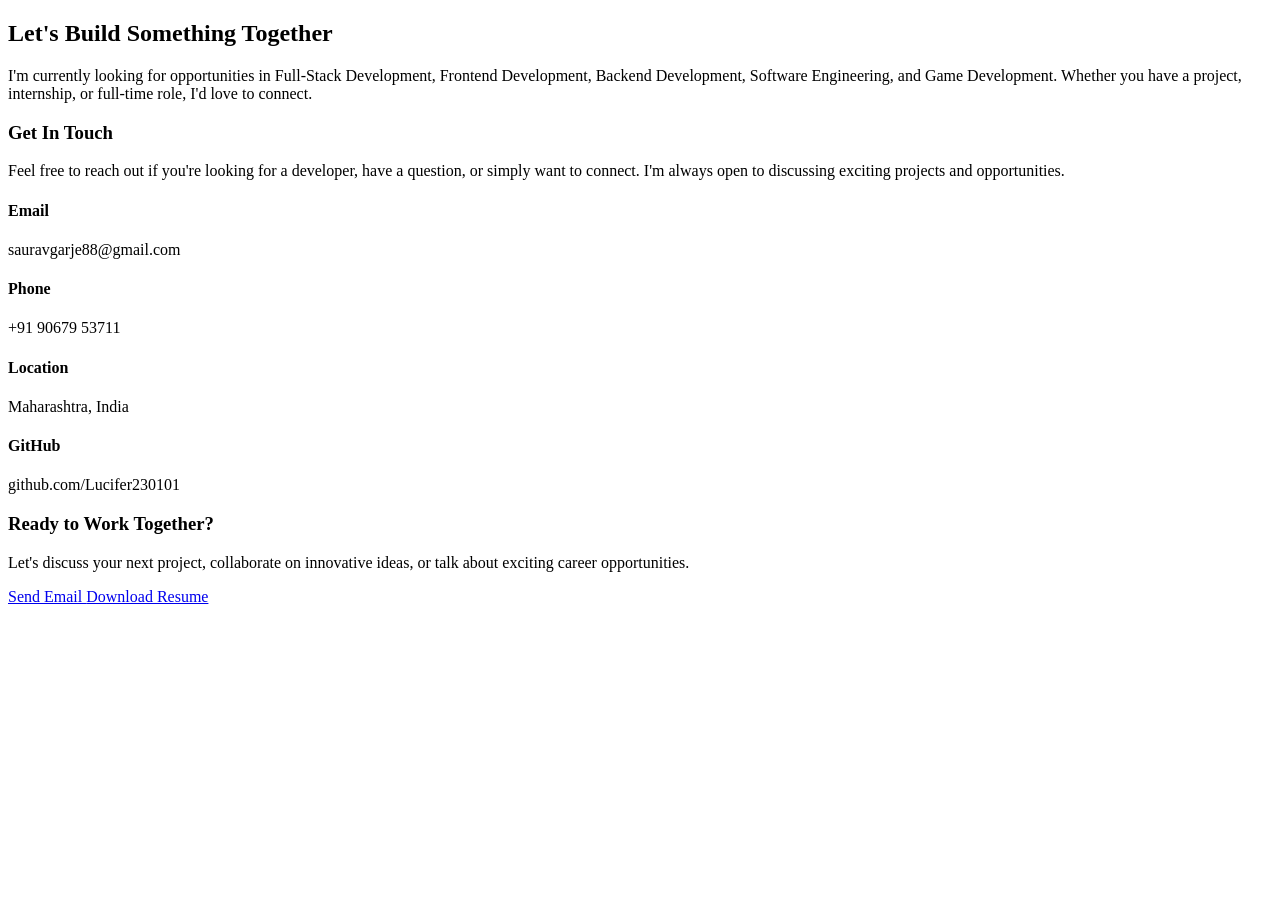
==== components/contact.html @ 1e5e7b9f "initializing my portfoliov1" ====
<!DOCTYPE html>
<html lang="en">

<head>
    <meta charset="UTF-8">
    <meta name="viewport" content="width=device-width, initial-scale=1.0">
    <title>Contact</title>
</head>

<body>
    <section class="contact-section" id="contact">

        <div class="contact-heading hidden-contact">

            <h2>Let's Build Something Together</h2>

            <p>
                I'm currently looking for opportunities in Full-Stack Development,
                Frontend Development, Backend Development, Software Engineering,
                and Game Development. Whether you have a project, internship,
                or full-time role, I'd love to connect.
            </p>

        </div>

        <div class="contact-wrapper">

            <!-- LEFT SIDE -->

            <div class="contact-left hidden-contact">

                <h3>Get In Touch</h3>

                <p>
                    Feel free to reach out if you're looking for a developer,
                    have a question, or simply want to connect.
                    I'm always open to discussing exciting projects and opportunities.
                </p>

                <div class="contact-cards">

                    <!-- Email -->

                    <div class="contact-card">

                        <i class="fa-solid fa-envelope"></i>

                        <div class="contact-info">

                            <h4>Email</h4>

                            <span>sauravgarje88@gmail.com</span>

                        </div>

                    </div>

                    <!-- Phone -->

                    <div class="contact-card">

                        <i class="fa-solid fa-phone"></i>

                        <div class="contact-info">

                            <h4>Phone</h4>

                            <span>+91 90679 53711</span>

                        </div>

                    </div>

                    <!-- Location -->

                    <div class="contact-card">

                        <i class="fa-solid fa-location-dot"></i>

                        <div class="contact-info">

                            <h4>Location</h4>

                            <span>Maharashtra, India</span>

                        </div>

                    </div>

                    <!-- GitHub -->

                    <div class="contact-card">

                        <i class="fa-brands fa-github"></i>

                        <div class="contact-info">

                            <h4>GitHub</h4>

                            <span>github.com/Lucifer230101</span>

                        </div>

                    </div>

                </div>

            </div>

            <!-- RIGHT SIDE -->

            <div class="contact-right hidden-contact">

                <div class="cta-card">

                    <div class="cta-icon">

                        <i class="fa-solid fa-paper-plane"></i>

                    </div>

                    <h3>Ready to Work Together?</h3>

                    <p>
                        Let's discuss your next project, collaborate on
                        innovative ideas, or talk about exciting career
                        opportunities.
                    </p>

                    <div class="contact-buttons">

                        <a href="mailto:sauravgarje88@gmail.com" class="contact-btn primary">

                            <i class="fa-solid fa-paper-plane"></i>

                            Send Email

                        </a>

                        <a href="resume.pdf" class="contact-btn secondary" target="_blank">

                            <i class="fa-solid fa-download"></i>

                            Download Resume

                        </a>

                    </div>

                    <div class="social-links">

                        <a href="https://github.com/Lucifer230101" target="_blank">

                            <i class="fa-brands fa-github"></i>

                        </a>

                        <a href="https://www.linkedin.com/in/saurav-garje/" target="_blank">

                            <i class="fa-brands fa-linkedin-in"></i>

                        </a>

                        <a href="https://leetcode.com/sauravgarje88/" target="_blank">

                            <i class="fa-solid fa-code"></i>

                        </a>

                        <a href="https://www.hackerrank.com/sauravgarje88" target="_blank">

                            <i class="fa-brands fa-hackerrank"></i>

                        </a>

                        <a href="mailto:sauravgarje88@gmail.com">

                            <i class="fa-solid fa-envelope"></i>

                        </a>

                    </div>

                </div>

            </div>

        </div>

    </section>
</body>

</html>
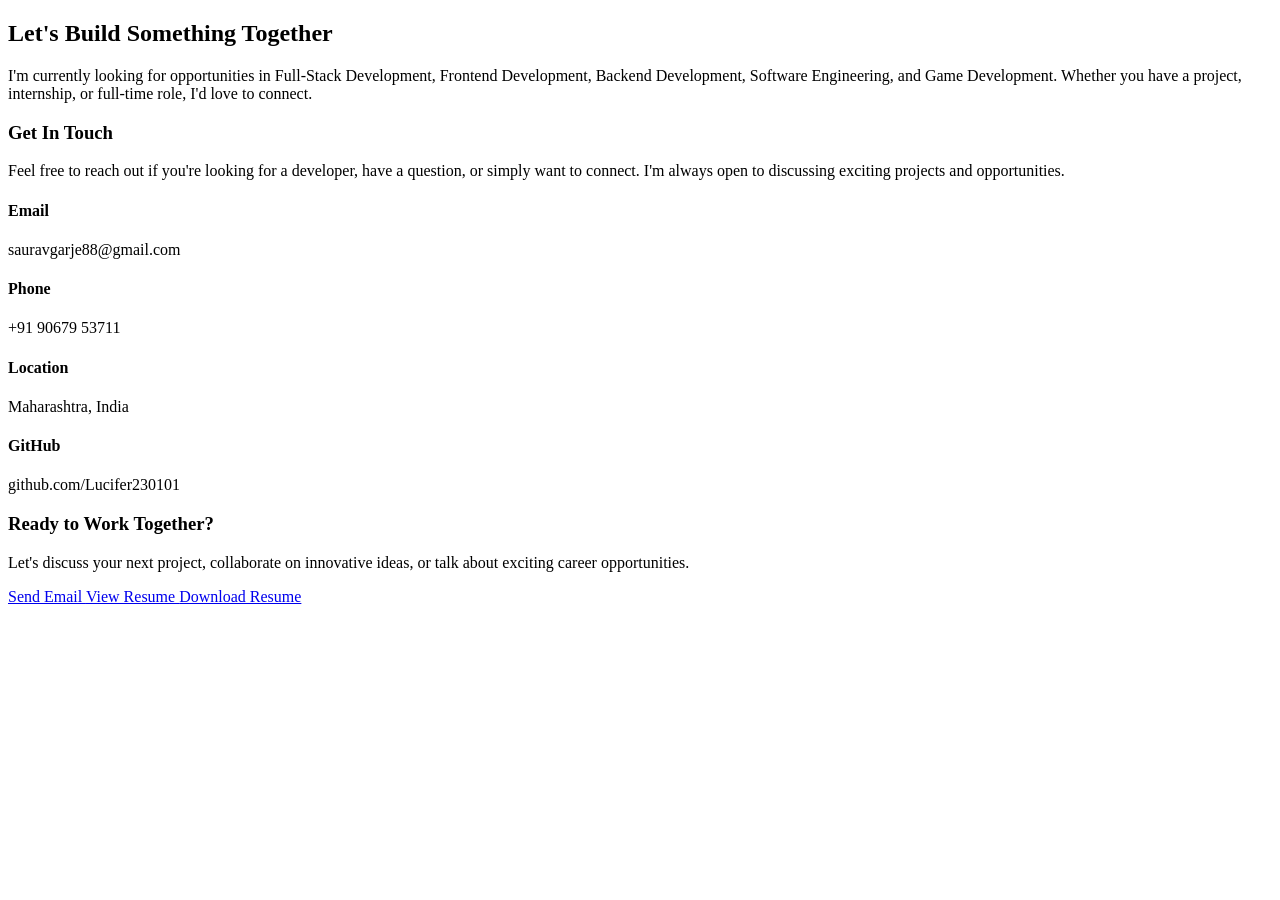
==== commit 7f632e49: "1.Updated the Skillsets section design and made it responsive 2.Added 'View Resume' button 3.Made th" ====
--- a/components/contact.html
+++ b/components/contact.html
@@ -137,7 +137,16 @@
 
                         </a>
 
-                        <a href="resume.pdf" class="contact-btn secondary" target="_blank">
+                        <a href="assets/resume/Saurav_Garje.pdf" target="_blank" rel="noopener noreferrer"
+                            class="contact-btn primary">
+
+                            <i class="fa-solid fa-file-pdf"></i>
+
+                            View Resume
+
+                        </a>
+                        <a href="assets/Resume/Saurav_Garje.pdf" download="Saurav_Garje.pdf"
+                            class="contact-btn secondary">
 
                             <i class="fa-solid fa-download"></i>
 
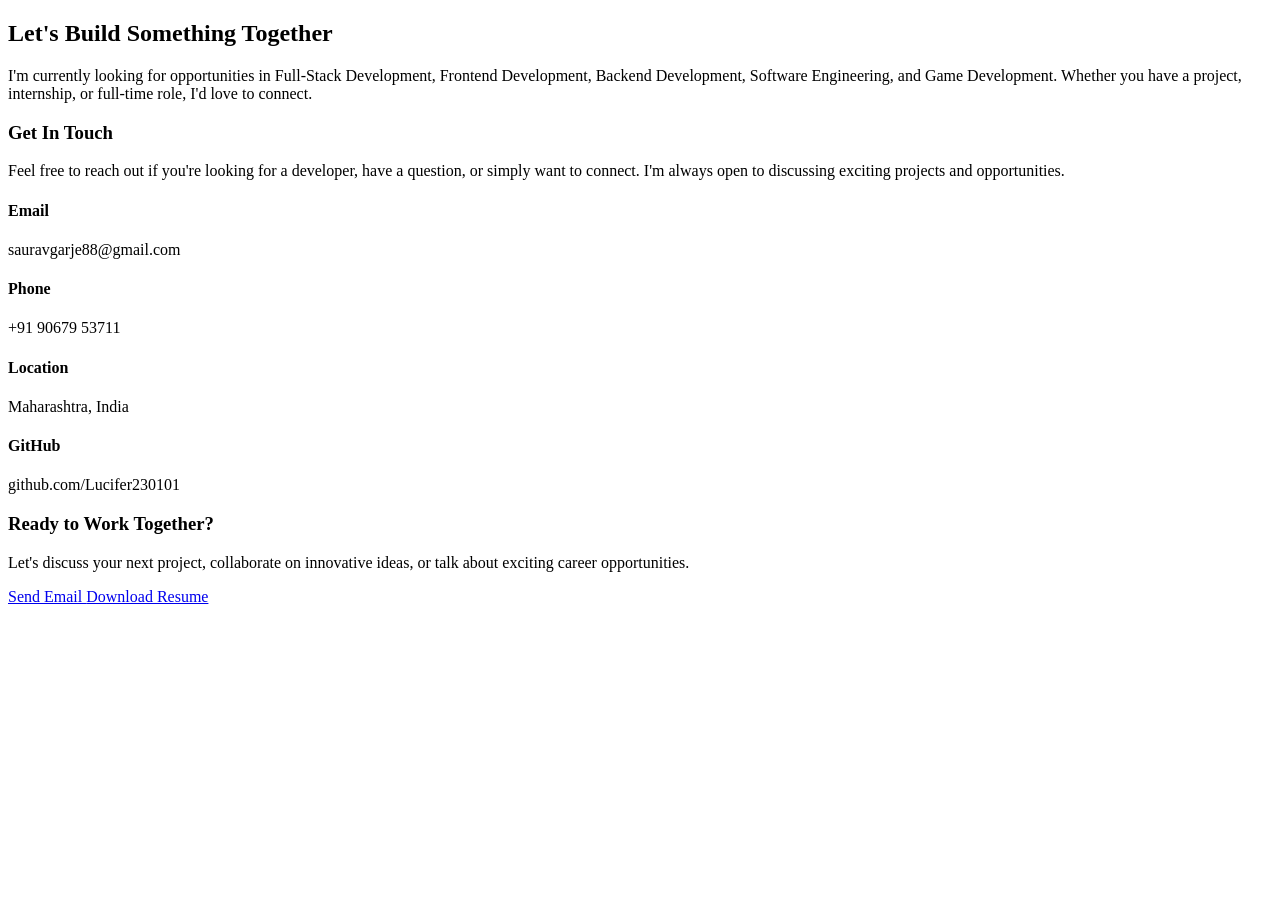
==== commit 5d63d553: "Commented the View Resume button" ====
--- a/components/contact.html
+++ b/components/contact.html
@@ -137,14 +137,14 @@
 
                         </a>
 
-                        <a href="assets/resume/Saurav_Garje.pdf" target="_blank" rel="noopener noreferrer"
+                        <!-- <a href="assets/resume/Saurav_Garje.pdf" target="_blank" rel="noopener noreferrer"
                             class="contact-btn primary">
 
                             <i class="fa-solid fa-file-pdf"></i>
 
                             View Resume
 
-                        </a>
+                        </a> -->
                         <a href="assets/Resume/Saurav_Garje.pdf" download="Saurav_Garje.pdf"
                             class="contact-btn secondary">
 
